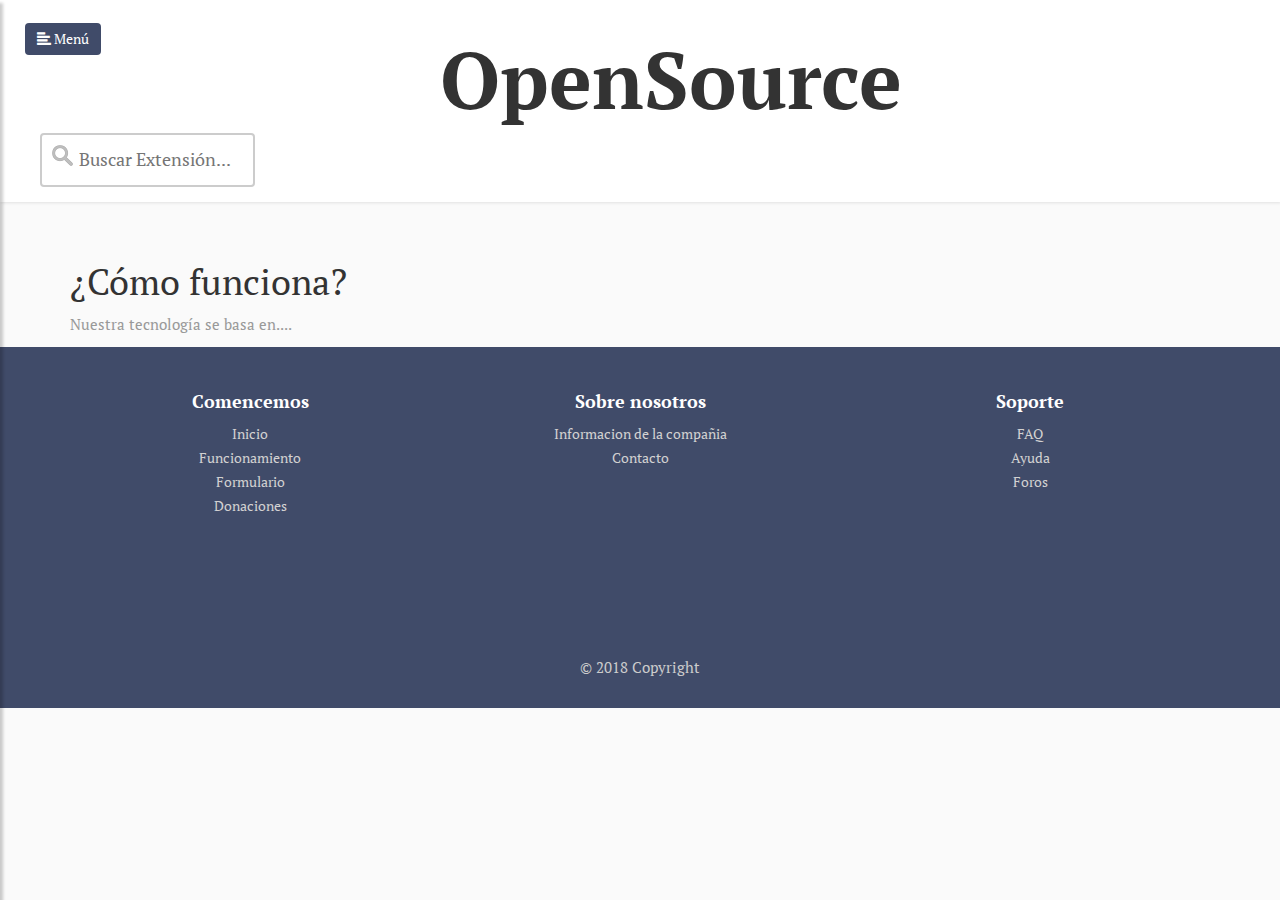
==== como.html @ fa9dd59e "V2.0 Todo en orden" ====
<!DOCTYPE html>
<html>
    <head>
		<!--Todos los links en una ventana nueva
		<base target="_blank">
		-->
        <meta charset="utf-8">
        <meta name="viewport" content="width=device-width, initial-scale=1.0">
        <title>¿Cómo funciona?</title>
        <!--Fuentes de la flecha de subida en pagina-->
        <link rel="stylesheet" href="./ir-arriba/fonts.css">
        <!--Jquery JS-->
        <script src="https://ajax.googleapis.com/ajax/libs/jquery/3.3.1/jquery.min.js"></script>
        <!-- Bootstrap CSS -->
        <link rel="stylesheet" href="https://maxcdn.bootstrapcdn.com/bootstrap/3.3.7/css/bootstrap.min.css">
        <!-- Nuestro CSS -->
        <link rel="stylesheet" href="css/estilo.css">
        <link rel="stylesheet" href="https://use.fontawesome.com/releases/v5.0.13/css/all.css" integrity="sha384-DNOHZ68U8hZfKXOrtjWvjxusGo9WQnrNx2sqG0tfsghAvtVlRW3tvkXWZh58N9jp" crossorigin="anonymous">
    </head>
    <body>
    <span class="ir-arriba icon-arrow-up"></span>
    <div class="oscurecer"></div>
        <div class="menu">
            <!-- Sidebar Holder -->
            <nav id="barra">
                <div id="quitar">
                    <i class="glyphicon glyphicon-arrow-left"></i>
                </div>

                <div class="barra-header">
                    <h3>MENÚ</h3>
                </div>

                <ul id="lista" class="componentes">
                    <!--active de bootstrap-->
					<li>
						<a href="index.html">Inicio</a>
						<a href="quien.html">¿Quiénes somos?</a>
					</li>
                    <li class="active">
                       <a href="como.html">¿Cómo funciona?</a>
                    </li>
                    <li>
                        <a href="donacion.html">Donaciones</a>
                        <a href="contribuir.html">Contribuir con extensión</a>
                    </li>
                    <li><a href="#">Extensiones &raquo</a>
                        <ul id="categorias">
                            <li>Imágenes</li>
                            <li>Audio</li>
                            <li>Video</li>
                            <li>Texto</li>
                            <li>Archivos Comprimidos</li>
                            <li>BBDD</li>
                            <li>Sistema</li>
                            <li>Otros</li>
                            <li>Web</li>
                        </ul>
                    </li>
                </ul>
            </nav>
        </div>
            <!-- Page Content Holder -->
            <div id="content">
                <nav class="navbar navbar-default">
                    <div class="container-fluid">
                        <div class="navbar-header">
                            <button type="button" id="esconder" class="btn btn-info navbar-btn">
                                <i class="glyphicon glyphicon-align-left"></i>
                                <span>Menú</span>
                            </button>
                        </div>
                        <!--class="collapse navbar-collapse" id="bs-example-navbar-collapse-1"-->
						<div class="container-fluid">
                            <h1 id="tituloCentral">OpenSource</h1>
							<form>
							<input type="text" id="busqueda" placeholder="Buscar Extensión..." maxlength="30" onkeyup="buscar(this.value)" autocomplete="off" />
							</form>
							<!--
                            <ul class="nav navbar-nav navbar-right">
                                <li><a href="#">
                                    <div style="float: left;">
                                        <img src="./img/cat.png" alt="Catalan" id="lanCat">
                                    </div>
                                </a></li>
                                <li><a href="#">
                                    <div style="float: left;">
                                        <img src="img/sp.png" alt="Español" id="lanEs">
                                    </div>
                                </a></li>
                                <li><a href="#">
                                    <div style="float: left;">
                                        <img src="img/en.png" alt="English" id="lanEn">
                                    </div>
                                </a></li>
                            </ul>
							-->
                        </div>
                    </div>
                </nav>
                </div>
<div id="contenidoFin" class="container">
        <h1>¿Cómo funciona?</h1>
        <p>Nuestra tecnología se basa en....</p>
    </div>
<footer id="myFooter">
                <div class="container">
                    <div class="row">
                        <div class="col-sm-4 myCols">
                            <h5>Comencemos</h5>
                            <ul>
                                <li><a href="#">Inicio</a></li>
                                <li><a href="#">Funcionamiento</a></li>
                                <li><a href="#">Formulario</a></li>
                                <li><a href="#">Donaciones</a></li>

                            </ul>
                        </div>
                        <div class="col-sm-4 myCols">
                            <h5>Sobre nosotros</h5>
                            <ul>
                                <li><a href="#">Informacion de la compañia</a></li>
                                <li><a href="#">Contacto</a></li>
                            </ul>
                        </div>
                        <div class="col-sm-4 myCols">
                            <h5>Soporte</h5>
                            <ul>
                                <li><a href="#">FAQ</a></li>
                                <li><a href="#">Ayuda</a></li>
                                <li><a href="#">Foros</a></li>
                            </ul>
                        </div>
                    </div>
                </div>
                <div class="social-networks">
                    <a href="#" class="twitter"><i class="fab fa-twitter"></i></a>
                    <a href="#" class="facebook"><i class="fab fa-facebook"></i></a>
                    <a href="#" class="google"><i class="fab fa-google-plus"></i></a>
                </div>
                <div class="footer-copyright">
                    <p>© 2018 Copyright</p>
                </div>
            </footer>

<!-- Bootstrap Js CDN -->
<script src="https://maxcdn.bootstrapcdn.com/bootstrap/3.3.7/js/bootstrap.min.js"></script>
<script type="text/javascript" src="js/script.js"></script>
<script type="text/javascript" src="js/scriptJson.js"></script>
</body>
</html>
---- ir-arriba/fonts.css ----
@font-face {
  font-family: 'icomoon';
  src:  url('fonts/icomoon.eot?7rc0jv');
  src:  url('fonts/icomoon.eot?7rc0jv#iefix') format('embedded-opentype'),
    url('fonts/icomoon.ttf?7rc0jv') format('truetype'),
    url('fonts/icomoon.woff?7rc0jv') format('woff'),
    url('fonts/icomoon.svg?7rc0jv#icomoon') format('svg');
  font-weight: normal;
  font-style: normal;
}

[class^="icon-"], [class*=" icon-"] {
  /* use !important to prevent issues with browser extensions that change fonts */
  font-family: 'icomoon' !important;
  speak: none;
  font-style: normal;
  font-weight: normal;
  font-variant: normal;
  text-transform: none;
  line-height: 1;

  /* Better Font Rendering =========== */
  -webkit-font-smoothing: antialiased;
  -moz-osx-font-smoothing: grayscale;
}

.icon-arrow-up:before {
  content: "\ea32";
}
---- css/estilo.css ----
@import url('https://fonts.googleapis.com/css?family=PT+Serif');


body {
    font-family: 'PT Serif', serif;
    background: #fafafa;
	min-width: 500px;
}

p {
    font-family: 'PT Serif', serif;
    font-size: 1.1em;
    font-weight: 300;
    line-height: 1.7em;
    color: #999;
}

a, a:hover, a:focus {
    color: inherit;
    text-decoration: none;
    transition: all 0.3s;
}

.navbar {
    padding: 15px 10px;
    background: #fff;
    border: none;
    border-radius: 0;
    margin-bottom: 40px;
    box-shadow: 1px 1px 3px rgba(0, 0, 0, 0.1);
}

.navbar-btn {
    box-shadow: none;
    outline: none !important;
    border: none;
}

.line {
    width: 100%;
    height: 1px;
    border-bottom: 1px dashed #ddd;
    margin: 40px 0;
}

/* ---------------------------------------------------
    ESTILO BARRA
----------------------------------------------------- */
#barra {
    width: 250px;
    position: fixed;
    top: 0;
    left: -250px;
    height: 100vh;
    z-index: 999;
    background: #404B69;
    color: #fff;
    transition: all 0.3s;
    overflow-y: scroll;
    box-shadow: 3px 3px 3px rgba(0, 0, 0, 0.2);
}


#barra.active {
    left: 0;
}

/* Despliegue lista extensiones */
ul#lista li:hover > ul
{
    /*Los siguientes 2 estilos son los mas importantes para el efecto*/
    visibility:visible;
    opacity:1;
}

ul#lista ul, ul#lista ul li ul {
    margin: 0;
    padding: 0;
    /*mantienen escondido el menu*/
    visibility:hidden;
    opacity:0;
    position: absolute;
    z-index: 99999;
    width:180px;
    box-shadow:1px 1px 3px #ccc;
    /* Efectos con css3 de apertura*/
    -webkit-transition:opacity 0.2s linear, visibility 0.2s linear;
    -moz-transition:opacity 0.2s linear, visibility 0.2s linear;
    -o-transition:opacity 0.2s linear, visibility 0.2s linear;
    transition:opacity 0.2s linear, visibility 0.2s linear;
}

#esconder{
    background-color: #404B69 ;
}

#quitar {
    width: 35px;
    height: 35px;
    line-height: 35px;
    text-align: center;
    background: #283149;
    position: absolute;
    top: 10px;
    right: 10px;
    cursor: pointer;
    -webkit-transition: all 0.3s;
    -o-transition: all 0.3s;
    transition: all 0.3s;
}
#quitar:hover {
    background: #fff;
    color: #283149;
}

.oscurecer {
    position: fixed;
    width: 100vw;
    height: 100vh;
    background: rgba(0, 0, 0, 0.7);
    z-index: 998;
    display: none;
}

#barra .barra-header {
    padding: 20px;
    background: #404B69;
}

#barra ul.components {
    padding: 20px 0;
    border-bottom: 1px solid #47748b;
}

#barra ul p {
    color: #fff;
    padding: 10px;
}

#barra ul li a {
    padding: 10px;
    font-size: 1.1em;
    display: block;
}
#barra ul li a:hover {
    color: #404B69;
    background: #fff;
}

#barra ul li.active > a, a[aria-expanded="true"] {
    color: #fff;
    background: #283149;
}

#barra p{
    color: red;
}

#barra ul{
    list-style-type: none;
}

#barra ul ul {
    list-style-type: none;
}

a[data-toggle="collapse"] {
    position: relative;
}

ul ul a {
    font-size: 0.9em !important;
    padding-left: 30px !important;
}

ul.CTAs {
    padding: 20px;
}

ul.CTAs a {
    text-align: center;
    font-size: 0.9em !important;
    display: block;
    border-radius: 5px;
    margin-bottom: 5px;
}

a.article, a.article:hover {
    background: #6d7fcc !important;
    color: #fff !important;
}

#tituloCentral{
    text-align: center;
    font-size: 80px;
    font-weight: bold;
}
article{
  background-color: #94C9A9;
  color: #41455C;

}
header{
  background-color: #2E1F27;
  color: #94C9A9;
}


/* ---------------------------------------------------
   Estilo del contenido
----------------------------------------------------- */
#contenido {
    width: 100%;
    padding: 20px;
    min-height: 100vh;
    transition: all 0.3s;
    position: absolute;
    top: 0;
    right: 0;
}

.extension h2{
    font-size: 50px;
}

.extension img{
    float: right;
    height: 60px;
    width: 60px;
}

textarea{
    width: 350px;
    height: 200px;
}

/* Set black background color, white text and some padding */
footer {
    background-color: #2E1F27;
    color: #DC4D53;
    padding: 15px;
}

.blanco{
	color: white;
	text-align: left;
	font-weight: bold;
	font-size: 16px;
}

/*Footer css  */

#myFooter {
    background-color: #404B69 ;
    color:white;
}

#myFooter .footer-copyright{
    background-color: #404B69;
    padding-top:3px;
    padding-bottom:3px;
    text-align: center;
}

#myFooter .footer-copyright p{
    margin:10px;
    color: #ccc;
}

#myFooter ul{
    list-style-type: none;
    padding-left: 0;
    line-height: 1.7;

}

#myFooter h5{
    font-size: 18px;
    color: white;
    font-weight: bold;
    margin-top: 30px;
}

#myFooter a{
    color:#d2d1d1;
    text-decoration: none;
}

#myFooter a:hover, #myFooter a:focus{
    text-decoration: none;
    color:white;
}

#myFooter .myCols{
    text-align: center;
}

#myFooter .social-networks{
    text-align: center;
    padding-top: 30px;
    padding-bottom: 38px;
}

#myFooter .social-networks a{
    font-size: 32px;
    margin-right: 5px;
    margin-left: 5px;
    color: #f9f9f9;
    padding: 10px;
    transition: 0.2s;
}

#myFooter .social-networks a:hover{
    text-decoration: none;

}

#myFooter .facebook:hover{
    color:#3b5998;
}

#myFooter .google:hover{
    color:#ef1a1a;
}

#myFooter .twitter:hover{
    color: #00aced;
}

/*Boton subida al inicio*/
.ir-arriba{
    display: none;
    padding: 20px;
    background: #283149;
    font-size:20px ;
    color: white;
    cursor: pointer;
    position: fixed;
    bottom: 20px;
    right: 20px;
}

.extensionBien{
    background-color: aquamarine;
    color: black;
    border-style: solid;
}

#categorias li{
    font-size: 18px;
    padding-bottom: 20px;
}

#categorias li:hover{
    color: #404B69;
    background: #fff;
}

input[type=text] {
    width: 215px;
    box-sizing: border-box;
    border: 2px solid #ccc;
    border-radius: 4px;
    font-size: 18px;
    background-color: white;
    background-image: url('../img/searchicon.png');
    background-position: 10px 10px; 
    background-repeat: no-repeat;
    padding: 12px 20px 12px 37px;
    -webkit-transition: width 0.4s ease-in-out;
    transition: width 0.4s ease-in-out;
}

input[type=text]:focus {
    width: 100%;
}


/* On small screens, set height to 'auto' for sidenav and grid */
@media screen and (max-width: 767px) {
	#myFooter {
        text-align: center;
    }
    .sidenav {
        height: auto;
        padding: 15px;
    }
    .row.content {
      height:auto;
    }
    #donar{
        height: 90px;
        width: 300px;
    }
	#ocultar{
		color:black;
	}
	#tituloCentral{
    font-size: 60px;
	}
	input[type=text]:focus {
    width: 70%;
}
}
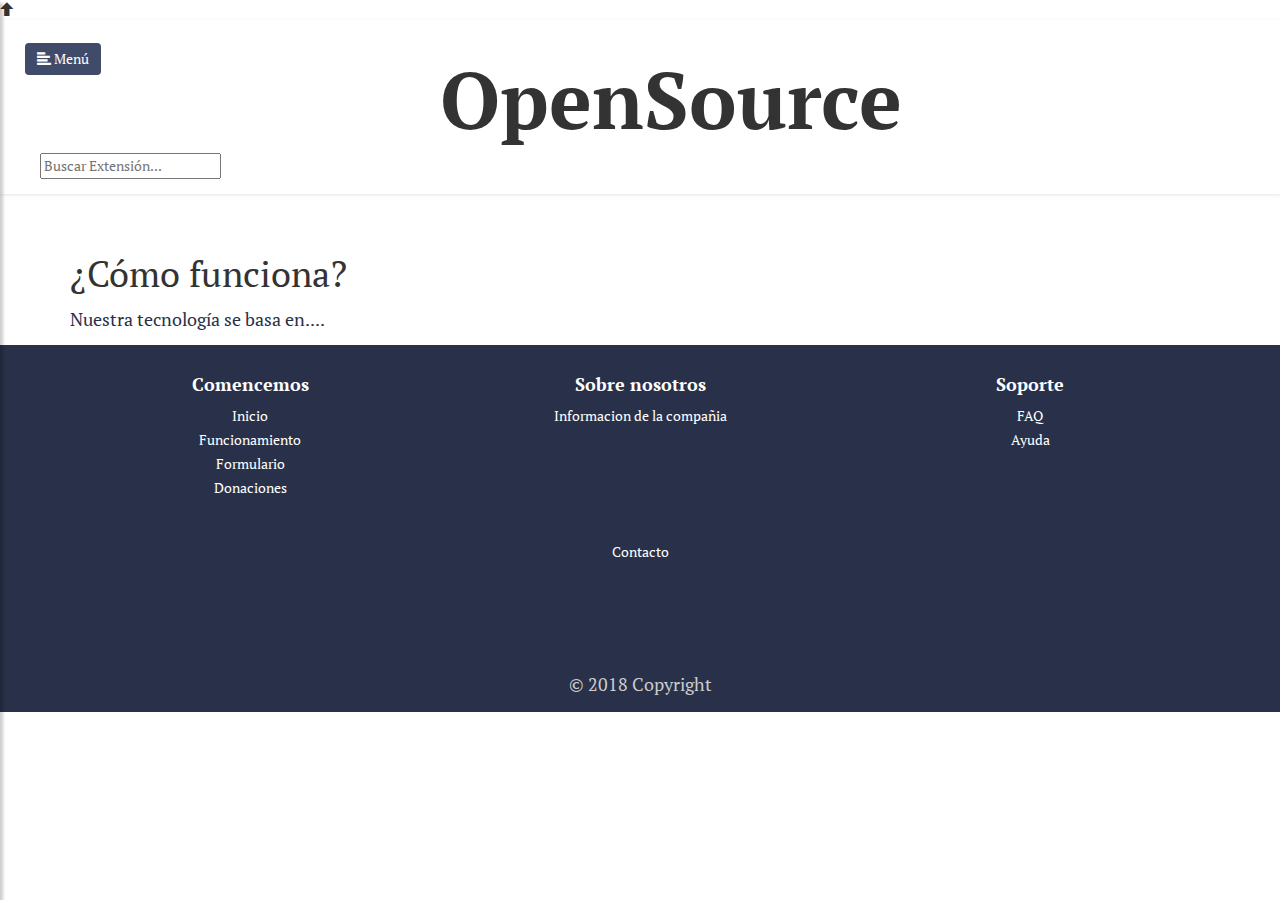
==== commit 18aade65: "footer bien puesto en todos los html" ====
--- a/como.html
+++ b/como.html
@@ -76,25 +76,6 @@
 							<form>
 							<input type="text" id="busqueda" placeholder="Buscar Extensión..." maxlength="30" onkeyup="buscar(this.value)" autocomplete="off" />
 							</form>
-							<!--
-                            <ul class="nav navbar-nav navbar-right">
-                                <li><a href="#">
-                                    <div style="float: left;">
-                                        <img src="./img/cat.png" alt="Catalan" id="lanCat">
-                                    </div>
-                                </a></li>
-                                <li><a href="#">
-                                    <div style="float: left;">
-                                        <img src="img/sp.png" alt="Español" id="lanEs">
-                                    </div>
-                                </a></li>
-                                <li><a href="#">
-                                    <div style="float: left;">
-                                        <img src="img/en.png" alt="English" id="lanEn">
-                                    </div>
-                                </a></li>
-                            </ul>
-							-->
                         </div>
                     </div>
                 </nav>
@@ -103,45 +84,47 @@
         <h1>¿Cómo funciona?</h1>
         <p>Nuestra tecnología se basa en....</p>
     </div>
-<footer id="myFooter">
-                <div class="container">
-                    <div class="row">
-                        <div class="col-sm-4 myCols">
-                            <h5>Comencemos</h5>
-                            <ul>
-                                <li><a href="#">Inicio</a></li>
-                                <li><a href="#">Funcionamiento</a></li>
-                                <li><a href="#">Formulario</a></li>
-                                <li><a href="#">Donaciones</a></li>
+    <footer id="myFooter">
+          <div class="container">
+              <div class="row">
+                  <div class="col-sm-4 myCols">
+                      <h5>Comencemos</h5>
+                      <ul>
+                          <li><a href="index.html">Inicio</a></li>
+                          <li><a href="como.html">Funcionamiento</a></li>
+                          <li><a href="contribuir.html">Formulario</a></li>
+                          <li><a href="donacion.html">Donaciones</a></li>
 
-                            </ul>
-                        </div>
-                        <div class="col-sm-4 myCols">
-                            <h5>Sobre nosotros</h5>
-                            <ul>
-                                <li><a href="#">Informacion de la compañia</a></li>
-                                <li><a href="#">Contacto</a></li>
-                            </ul>
-                        </div>
-                        <div class="col-sm-4 myCols">
-                            <h5>Soporte</h5>
-                            <ul>
-                                <li><a href="#">FAQ</a></li>
-                                <li><a href="#">Ayuda</a></li>
-                                <li><a href="#">Foros</a></li>
-                            </ul>
-                        </div>
-                    </div>
-                </div>
-                <div class="social-networks">
-                    <a href="#" class="twitter"><i class="fab fa-twitter"></i></a>
-                    <a href="#" class="facebook"><i class="fab fa-facebook"></i></a>
-                    <a href="#" class="google"><i class="fab fa-google-plus"></i></a>
-                </div>
-                <div class="footer-copyright">
-                    <p>© 2018 Copyright</p>
-                </div>
-            </footer>
+                      </ul>
+                  </div>
+                  <div class="col-sm-4 myCols">
+                      <h5>Sobre nosotros</h5>
+                      <ul>
+                          <li><a href="quien.html">Informacion de la compañia</a></li>
+
+                      </ul>
+                  </div>
+                  <div class="col-sm-4 myCols">
+                      <h5>Soporte</h5>
+                      <ul>
+                          <li><a href="#">FAQ</a></li>
+                          <li><a href="como.html">Ayuda</a></li>
+                      </ul>
+                  </div>
+              </div>
+          </div>
+          <div class="social-networks">
+            <ul>
+              <li>Contacto</li>
+            </ul>
+              <a href="#" class="twitter"><i class="fab fa-twitter"></i></a>
+              <a href="#" class="facebook"><i class="fab fa-facebook"></i></a>
+              <a href="#" class="google"><i class="fab fa-google-plus"></i></a>
+          </div>
+          <div class="footer-copyright">
+              <p>© 2018 Copyright</p>
+          </div>
+      </footer>
 
 <!-- Bootstrap Js CDN -->
 <script src="https://maxcdn.bootstrapcdn.com/bootstrap/3.3.7/js/bootstrap.min.js"></script>
--- a/css/estilo.css
+++ b/css/estilo.css
@@ -1,19 +1,34 @@
 
 @import url('https://fonts.googleapis.com/css?family=PT+Serif');
-
 
 body {
     font-family: 'PT Serif', serif;
-    background: #fafafa;
-	min-width: 500px;
+}
+/* ---------------------------------------------------
+   Estilo del article
+----------------------------------------------------- */
+article{
+  background-color: #D1B0A0;
+  color: #283149;
+
+}
+a.article, a.article:hover {
+    background: #6d7fcc !important;
+    color: #fff !important;
+}
+/* ---------------------------------------------------
+   Estilo del header
+----------------------------------------------------- */
+header{
+  color: #283149;
 }
 
 p {
     font-family: 'PT Serif', serif;
-    font-size: 1.1em;
+    font-size: 1.3em;
     font-weight: 300;
     line-height: 1.7em;
-    color: #999;
+    color: #283149;
 }
 
 a, a:hover, a:focus {
@@ -54,7 +69,7 @@
     left: -250px;
     height: 100vh;
     z-index: 999;
-    background: #404B69;
+    background-color: #404B69;
     color: #fff;
     transition: all 0.3s;
     overflow-y: scroll;
@@ -172,6 +187,7 @@
 ul ul a {
     font-size: 0.9em !important;
     padding-left: 30px !important;
+    background: #404B69;
 }
 
 ul.CTAs {
@@ -186,24 +202,11 @@
     margin-bottom: 5px;
 }
 
-a.article, a.article:hover {
-    background: #6d7fcc !important;
-    color: #fff !important;
-}
 
 #tituloCentral{
     text-align: center;
     font-size: 80px;
     font-weight: bold;
-}
-article{
-  background-color: #94C9A9;
-  color: #41455C;
-
-}
-header{
-  background-color: #2E1F27;
-  color: #94C9A9;
 }
 
 
@@ -236,12 +239,6 @@
 }
 
 /* Set black background color, white text and some padding */
-footer {
-    background-color: #2E1F27;
-    color: #DC4D53;
-    padding: 15px;
-}
-
 .blanco{
 	color: white;
 	text-align: left;
@@ -249,17 +246,21 @@
 	font-size: 16px;
 }
 
-/*Footer css  */
+
+/* ---------------------------------------------------
+   Estilo del footer
+----------------------------------------------------- */
 
 #myFooter {
-    background-color: #404B69 ;
-    color:white;
+  background-color: #283149;
+  color: white;
 }
 
 #myFooter .footer-copyright{
-    background-color: #404B69;
-    padding-top:3px;
-    padding-bottom:3px;
+  background-color: #283149 ;
+  color: #white;
+    padding-top:2px;
+    padding-bottom:2px;
     text-align: center;
 }
 
@@ -283,7 +284,7 @@
 }
 
 #myFooter a{
-    color:#d2d1d1;
+    color:white;
     text-decoration: none;
 }
 
@@ -328,60 +329,15 @@
     color: #00aced;
 }
 
-/*Boton subida al inicio*/
-.ir-arriba{
-    display: none;
-    padding: 20px;
-    background: #283149;
-    font-size:20px ;
-    color: white;
-    cursor: pointer;
-    position: fixed;
-    bottom: 20px;
-    right: 20px;
-}
-
-.extensionBien{
-    background-color: aquamarine;
-    color: black;
-    border-style: solid;
-}
-
-#categorias li{
-    font-size: 18px;
-    padding-bottom: 20px;
-}
-
-#categorias li:hover{
-    color: #404B69;
-    background: #fff;
-}
-
-input[type=text] {
-    width: 215px;
-    box-sizing: border-box;
-    border: 2px solid #ccc;
-    border-radius: 4px;
-    font-size: 18px;
-    background-color: white;
-    background-image: url('../img/searchicon.png');
-    background-position: 10px 10px; 
-    background-repeat: no-repeat;
-    padding: 12px 20px 12px 37px;
-    -webkit-transition: width 0.4s ease-in-out;
-    transition: width 0.4s ease-in-out;
-}
-
-input[type=text]:focus {
-    width: 100%;
-}
-
+
+@media screen and (max-width: 767px){
+    #myFooter {
+        text-align: center;
+    }
+}
 
 /* On small screens, set height to 'auto' for sidenav and grid */
 @media screen and (max-width: 767px) {
-	#myFooter {
-        text-align: center;
-    }
     .sidenav {
         height: auto;
         padding: 15px;
@@ -396,10 +352,4 @@
 	#ocultar{
 		color:black;
 	}
-	#tituloCentral{
-    font-size: 60px;
-	}
-	input[type=text]:focus {
-    width: 70%;
-}
-}
+}
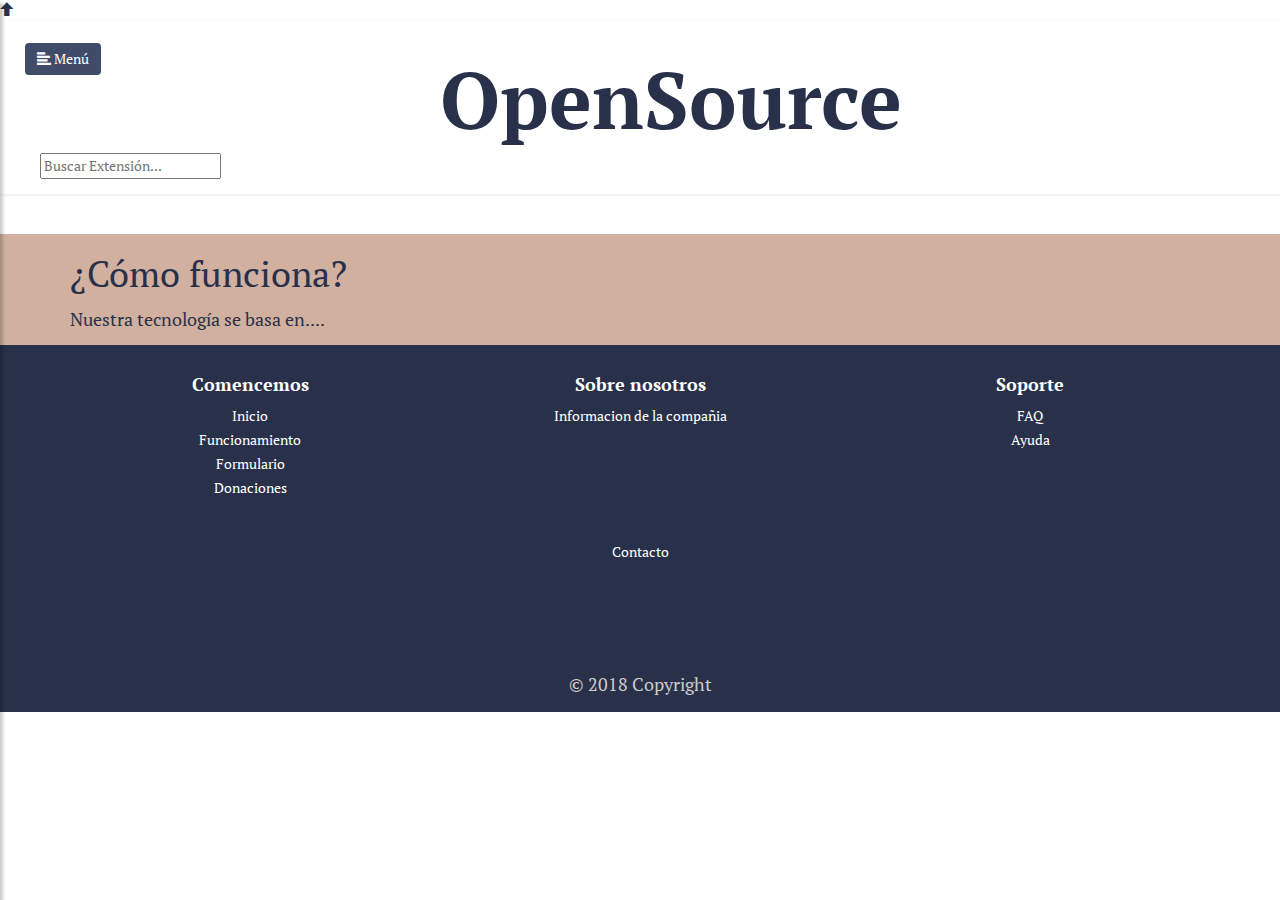
==== commit e047ede6: "header y articles" ====
--- a/como.html
+++ b/como.html
@@ -18,6 +18,8 @@
         <link rel="stylesheet" href="https://use.fontawesome.com/releases/v5.0.13/css/all.css" integrity="sha384-DNOHZ68U8hZfKXOrtjWvjxusGo9WQnrNx2sqG0tfsghAvtVlRW3tvkXWZh58N9jp" crossorigin="anonymous">
     </head>
     <body>
+      <header>
+
     <span class="ir-arriba icon-arrow-up"></span>
     <div class="oscurecer"></div>
         <div class="menu">
@@ -80,10 +82,13 @@
                     </div>
                 </nav>
                 </div>
+              </header>
+              <article>
 <div id="contenidoFin" class="container">
         <h1>¿Cómo funciona?</h1>
         <p>Nuestra tecnología se basa en....</p>
     </div>
+  </article>
     <footer id="myFooter">
           <div class="container">
               <div class="row">
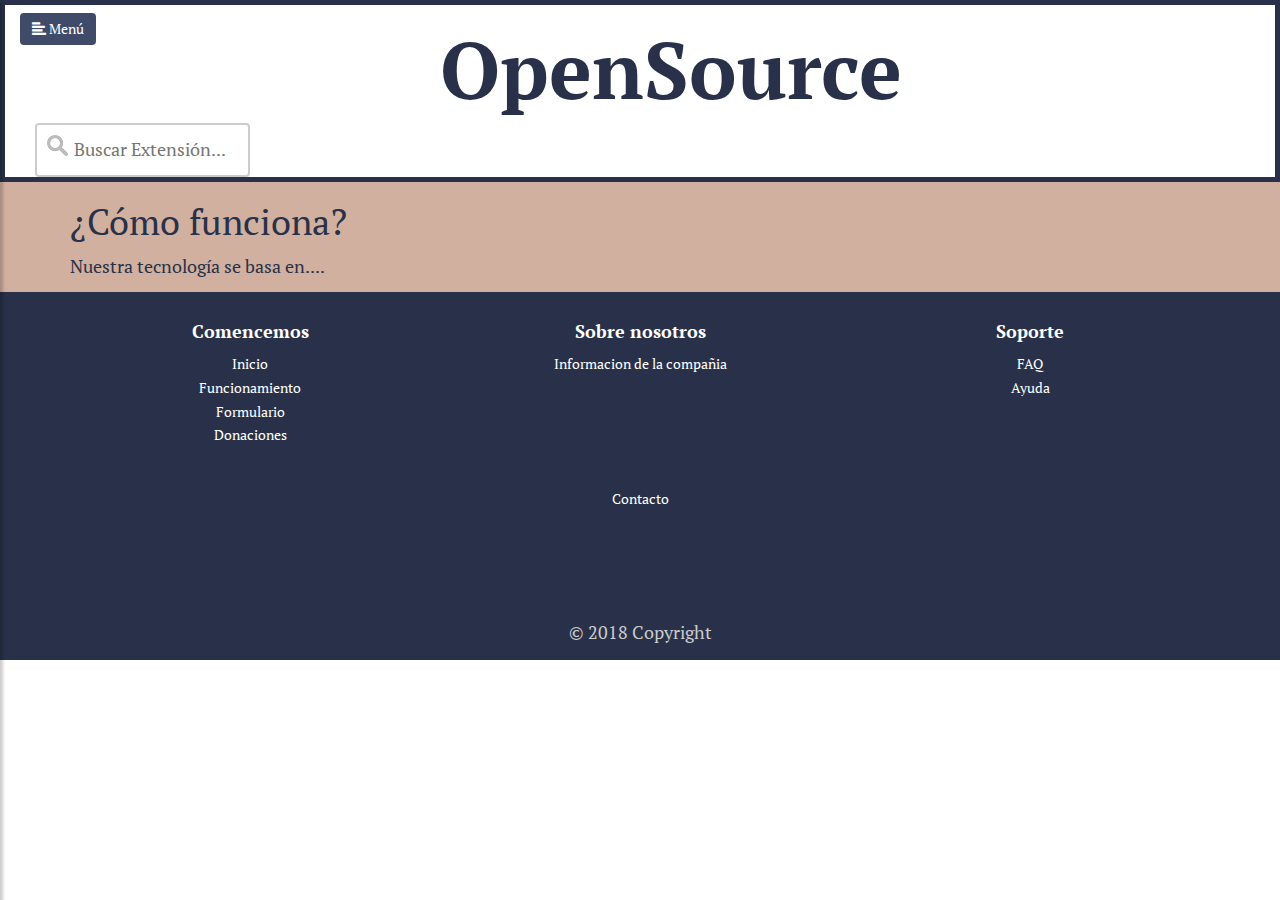
==== commit e266bb92: "quitado nombre y puesto el border" ====
--- a/como.html
+++ b/como.html
@@ -64,7 +64,7 @@
         </div>
             <!-- Page Content Holder -->
             <div id="content">
-                <nav class="navbar navbar-default">
+                
                     <div class="container-fluid">
                         <div class="navbar-header">
                             <button type="button" id="esconder" class="btn btn-info navbar-btn">
@@ -80,7 +80,7 @@
 							</form>
                         </div>
                     </div>
-                </nav>
+
                 </div>
               </header>
               <article>
--- a/css/estilo.css
+++ b/css/estilo.css
@@ -55,8 +55,14 @@
 .line {
     width: 100%;
     height: 1px;
-    border-bottom: 1px dashed #ddd;
+    border-bottom: 1px dashed #283149;
     margin: 40px 0;
+
+}
+#content {
+  border-style: solid;
+  border-width: 5px;
+  border-color: #283149;
 }
 
 /* ---------------------------------------------------
@@ -329,12 +335,54 @@
     color: #00aced;
 }
 
-
-@media screen and (max-width: 767px){
-    #myFooter {
-        text-align: center;
-    }
-}
+/*Boton subida al inicio*/
+.ir-arriba{
+    display: none;
+    padding: 20px;
+    background: #283149;
+    font-size:20px ;
+    color: white;
+    cursor: pointer;
+    position: fixed;
+    bottom: 20px;
+    right: 20px;
+}
+
+.extensionBien{
+    background-color: aquamarine;
+    color: black;
+    border-style: solid;
+}
+
+#categorias li{
+    font-size: 18px;
+    padding-bottom: 20px;
+}
+
+#categorias li:hover{
+    color: #404B69;
+    background: #fff;
+}
+
+input[type=text] {
+    width: 215px;
+    box-sizing: border-box;
+    border: 2px solid #ccc;
+    border-radius: 4px;
+    font-size: 18px;
+    background-color: white;
+    background-image: url('../img/searchicon.png');
+    background-position: 10px 10px;
+    background-repeat: no-repeat;
+    padding: 12px 20px 12px 37px;
+    -webkit-transition: width 0.4s ease-in-out;
+    transition: width 0.4s ease-in-out;
+}
+
+input[type=text]:focus {
+    width: 100%;
+}
+
 
 /* On small screens, set height to 'auto' for sidenav and grid */
 @media screen and (max-width: 767px) {
@@ -352,4 +400,10 @@
 	#ocultar{
 		color:black;
 	}
-}
+	input[type=text]:focus {
+		width: 70%;
+	}
+	#myFooter {
+        text-align: center;
+    }
+}
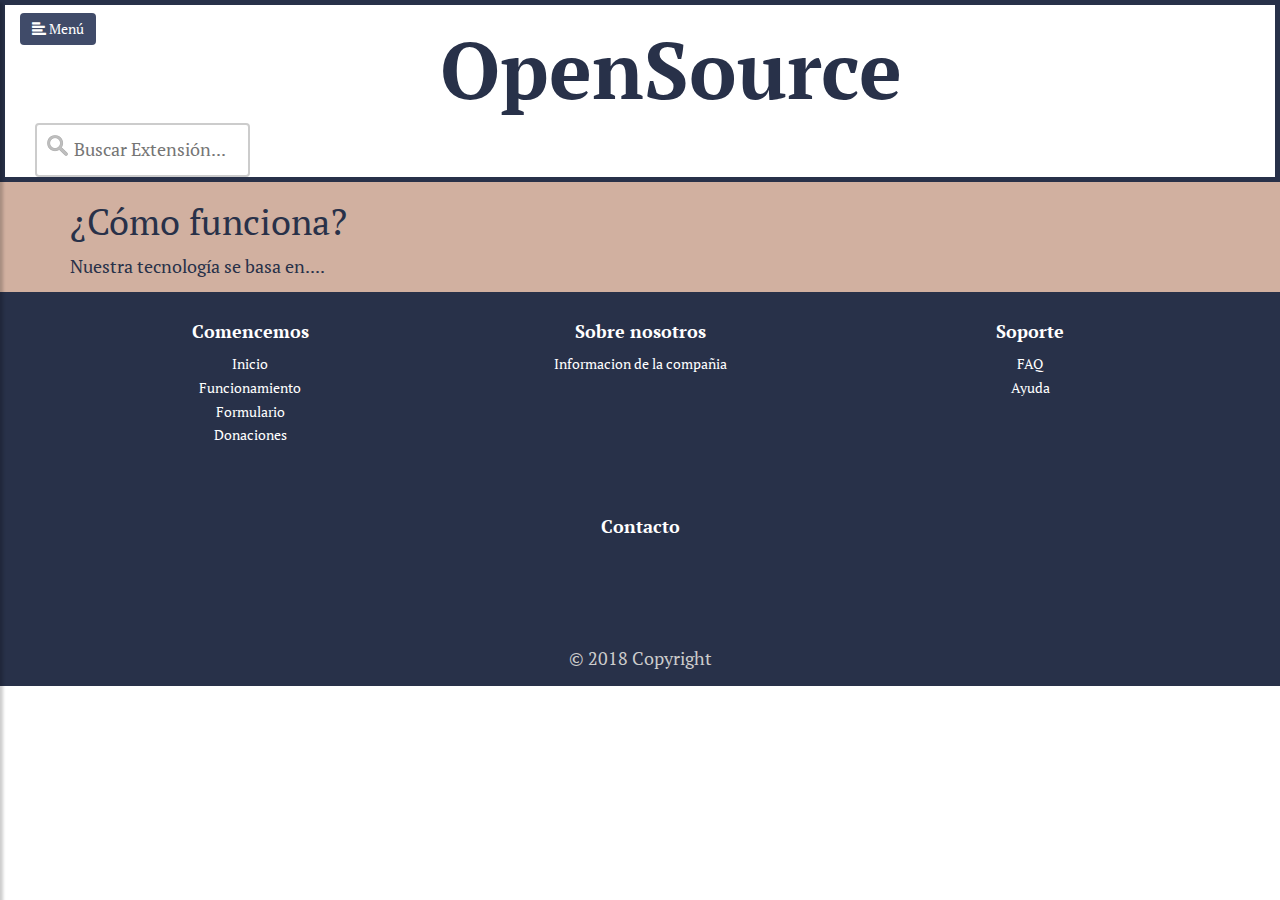
==== commit 820b27ab: "v2.4 cambio del footer" ====
--- a/como.html
+++ b/como.html
@@ -64,7 +64,7 @@
         </div>
             <!-- Page Content Holder -->
             <div id="content">
-                
+
                     <div class="container-fluid">
                         <div class="navbar-header">
                             <button type="button" id="esconder" class="btn btn-info navbar-btn">
@@ -119,9 +119,7 @@
               </div>
           </div>
           <div class="social-networks">
-            <ul>
-              <li>Contacto</li>
-            </ul>
+              <h5>Contacto</h5>
               <a href="#" class="twitter"><i class="fab fa-twitter"></i></a>
               <a href="#" class="facebook"><i class="fab fa-facebook"></i></a>
               <a href="#" class="google"><i class="fab fa-google-plus"></i></a>
--- a/css/estilo.css
+++ b/css/estilo.css
@@ -1,6 +1,157 @@
 
 @import url('https://fonts.googleapis.com/css?family=PT+Serif');
 
+/* ---------------------------------------------------
+   Estilo del login
+----------------------------------------------------- */
+/* Full-width input fields */
+.password {
+    width: 100%;
+    padding: 12px 20px;
+    margin: 8px 0;
+    display: inline-block;
+    border: 1px solid #ccc;
+    box-sizing: border-box;
+}
+.usuario {
+    width: 100%;
+    padding: 12px 20px;
+    margin: 8px 0;
+    display: inline-block;
+    border: 1px solid #ccc;
+    box-sizing: border-box;
+}
+.email {
+    width: 100%;
+    padding: 12px 20px;
+    margin: 8px 0;
+    display: inline-block;
+    border: 1px solid #ccc;
+    box-sizing: border-box;
+}
+
+/* Set a style for all buttons */
+button {
+    background-color: #4CAF50;
+    color: white;
+    padding: 14px 20px;
+    margin: 8px 0;
+    border: none;
+    cursor: pointer;
+    width: 100%;
+    margin-right: 0;
+}
+#login{
+  background-color: #283149;
+  color: white;
+  padding: 14px 20px;
+  margin: 10px 0;
+  border: none;
+  cursor: pointer;
+  width: 100%;
+  margin-right: 0;
+}
+#registrarse{
+  background-color: #283149;
+  color: white;
+  padding: 14px 20px;
+  margin: 8px 0;
+  border: none;
+  cursor: pointer;
+  width: 100%;
+  margin-right: 0;
+}
+
+button:hover, #login:hover {
+    opacity: 0.8;
+}
+
+/* Extra styles for the cancel button */
+.cancelbtn {
+    width: auto;
+    padding: 10px 18px;
+    background-color: #f44336;
+}
+
+/* Center the image and position the close button */
+.imgcontainer {
+    text-align: center;
+    margin: 24px 0 12px 0;
+    position: relative;
+}
+
+img.avatar {
+    width: 40%;
+    border-radius: 50%;
+}
+
+.containerl {
+    padding: 16px;
+}
+
+span.psw {
+    float: right;
+    padding-top: 16px;
+}
+
+/* The Modal (background) */
+.modal {
+    display: none; /* Hidden by default */
+    position: fixed; /* Stay in place */
+    z-index: 1; /* Sit on top */
+    left: 0;
+    top: 0;
+    width: 100%; /* Full width */
+    height: 100%; /* Full height */
+    overflow: auto; /* Enable scroll if needed */
+    background-color: rgb(0,0,0); /* Fallback color */
+    background-color: rgba(0,0,0,0.4); /* Black w/ opacity */
+    padding-top: 40px;
+}
+
+/* Modal Content/Box */
+.modal-content {
+    background-color: #fefefe;
+    margin: 15% auto 20% auto; /* 5% from the top, 15% from the bottom and centered */
+    border: 1px solid #888;
+    width: 50%; /* Could be more or less, depending on screen size */
+}
+
+/* The Close Button (x) */
+.close {
+    position: absolute;
+    right: 25px;
+    top: 0;
+    color: #000;
+    font-size: 35px;
+    font-weight: bold;
+}
+
+.close:hover,
+.close:focus {
+    color: red;
+    cursor: pointer;
+}
+
+/* Add Zoom Animation */
+.animate {
+    -webkit-animation: animatezoom 0.6s;
+    animation: animatezoom 0.6s
+}
+
+@-webkit-keyframes animatezoom {
+    from {-webkit-transform: scale(0)}
+    to {-webkit-transform: scale(1)}
+}
+
+@keyframes animatezoom {
+    from {transform: scale(0)}
+    to {transform: scale(1)}
+}
+
+/* ---------------------------------------------------
+   Estilo del body
+----------------------------------------------------- */
 body {
     font-family: 'PT Serif', serif;
 }
@@ -30,7 +181,14 @@
     line-height: 1.7em;
     color: #283149;
 }
-
+#terminos {
+    font-family: 'PT Serif', serif;
+    font-size: 1.3em;
+    font-weight: 300;
+    line-height: 1.7em;
+    color: #283149;
+    text-align: justify;
+}
 a, a:hover, a:focus {
     color: inherit;
     text-decoration: none;
@@ -339,7 +497,7 @@
 .ir-arriba{
     display: none;
     padding: 20px;
-    background: #283149;
+    background: #232B40;
     font-size:20px ;
     color: white;
     cursor: pointer;
@@ -406,4 +564,16 @@
 	#myFooter {
         text-align: center;
     }
-}
+  #tituloCentral{
+        text-align: center;
+        font-size: 50px;
+        font-weight: bold;
+    }
+    span.psw {
+       display: block;
+       float: none;
+    }
+    .cancelbtn {
+       width: 100%;
+    }
+}
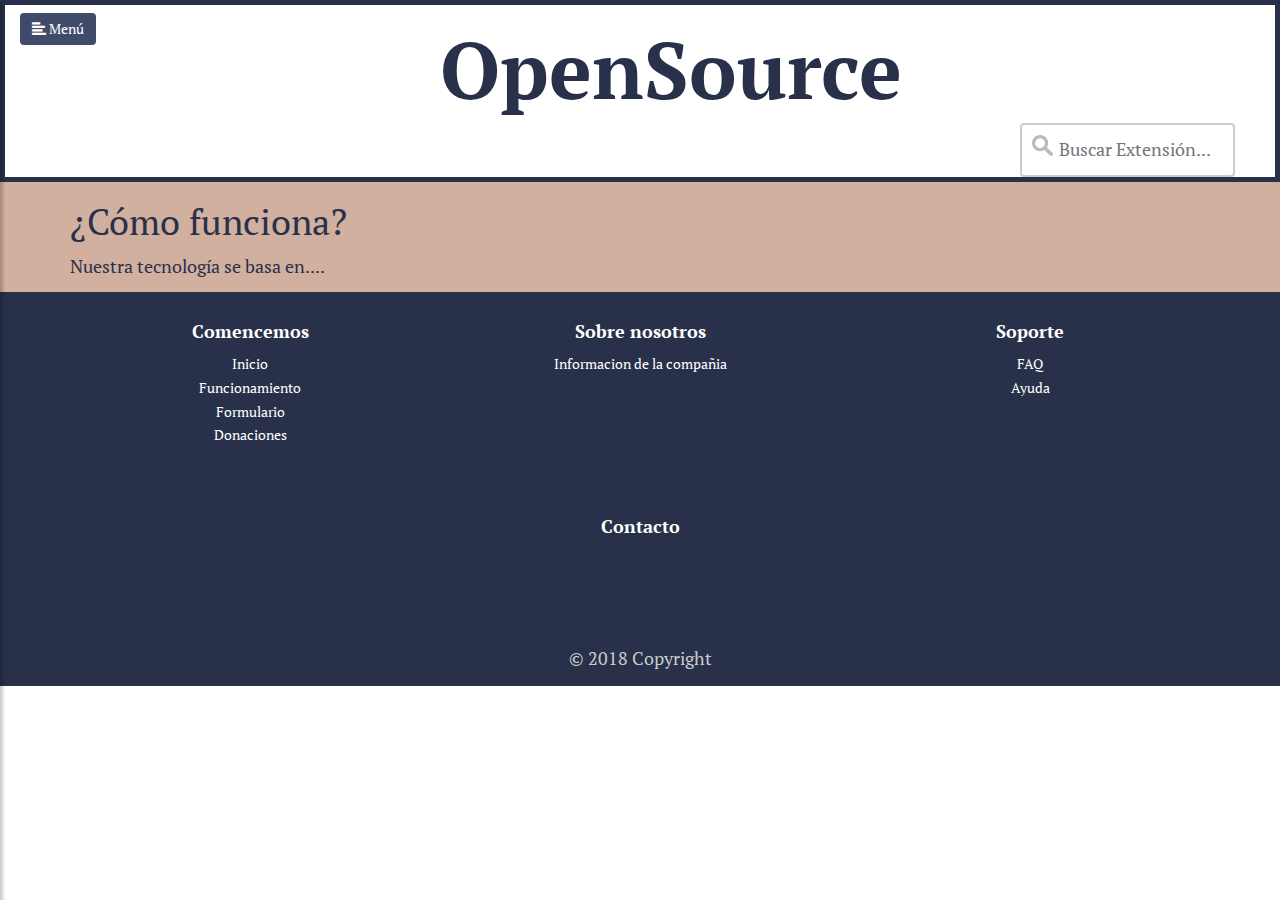
==== commit caedc8a3: "puesto bien el buscador" ====
--- a/como.html
+++ b/como.html
@@ -76,7 +76,7 @@
 						<div class="container-fluid">
                             <h1 id="tituloCentral">OpenSource</h1>
 							<form>
-							<input type="text" id="busqueda" placeholder="Buscar Extensión..." maxlength="30" onkeyup="buscar(this.value)" autocomplete="off" />
+							<input class="derecha" type="text" id="busqueda" placeholder="Buscar Extensión..." maxlength="30" onkeyup="buscar(this.value)" autocomplete="off" />
 							</form>
                         </div>
                     </div>
--- a/css/estilo.css
+++ b/css/estilo.css
@@ -4,6 +4,7 @@
 /* ---------------------------------------------------
    Estilo del login
 ----------------------------------------------------- */
+
 /* Full-width input fields */
 .password {
     width: 100%;
@@ -45,7 +46,7 @@
   background-color: #283149;
   color: white;
   padding: 14px 20px;
-  margin: 10px 0;
+  margin: 8px 0;
   border: none;
   cursor: pointer;
   width: 100%;
@@ -68,11 +69,23 @@
 
 /* Extra styles for the cancel button */
 .cancelbtn {
-    width: auto;
+    width: 100%;
     padding: 10px 18px;
-    background-color: #f44336;
-}
-
+    background-color: #283149;
+    color: white;
+	height: 50px;
+}
+.entrar{
+  background-color: #283149!important;
+  color: white !important;
+  height: 48px;
+
+}
+.derecha{
+  padding: 0 auto !important;
+  margin-right: 10px !important;
+  float: right;
+}
 /* Center the image and position the close button */
 .imgcontainer {
     text-align: center;
@@ -86,7 +99,12 @@
 }
 
 .containerl {
-    padding: 16px;
+  background-color:#f1f1f1
+  padding: 16px;
+  width: 80%;
+  justify-content:center;
+  margin: 0 auto;
+
 }
 
 span.psw {
@@ -514,7 +532,7 @@
 
 #categorias li{
     font-size: 18px;
-    padding-bottom: 20px;
+    padding-bottom: 10px;
 }
 
 #categorias li:hover{
@@ -539,6 +557,14 @@
 
 input[type=text]:focus {
     width: 100%;
+}
+
+.zoom {
+    transition: transform .2s; /* Animation */
+}
+
+.zoom:hover {
+    transform: scale(1.5); /* (150% zoom - Note: if the zoom is too large, it will go outside of the viewport) */
 }
 
 
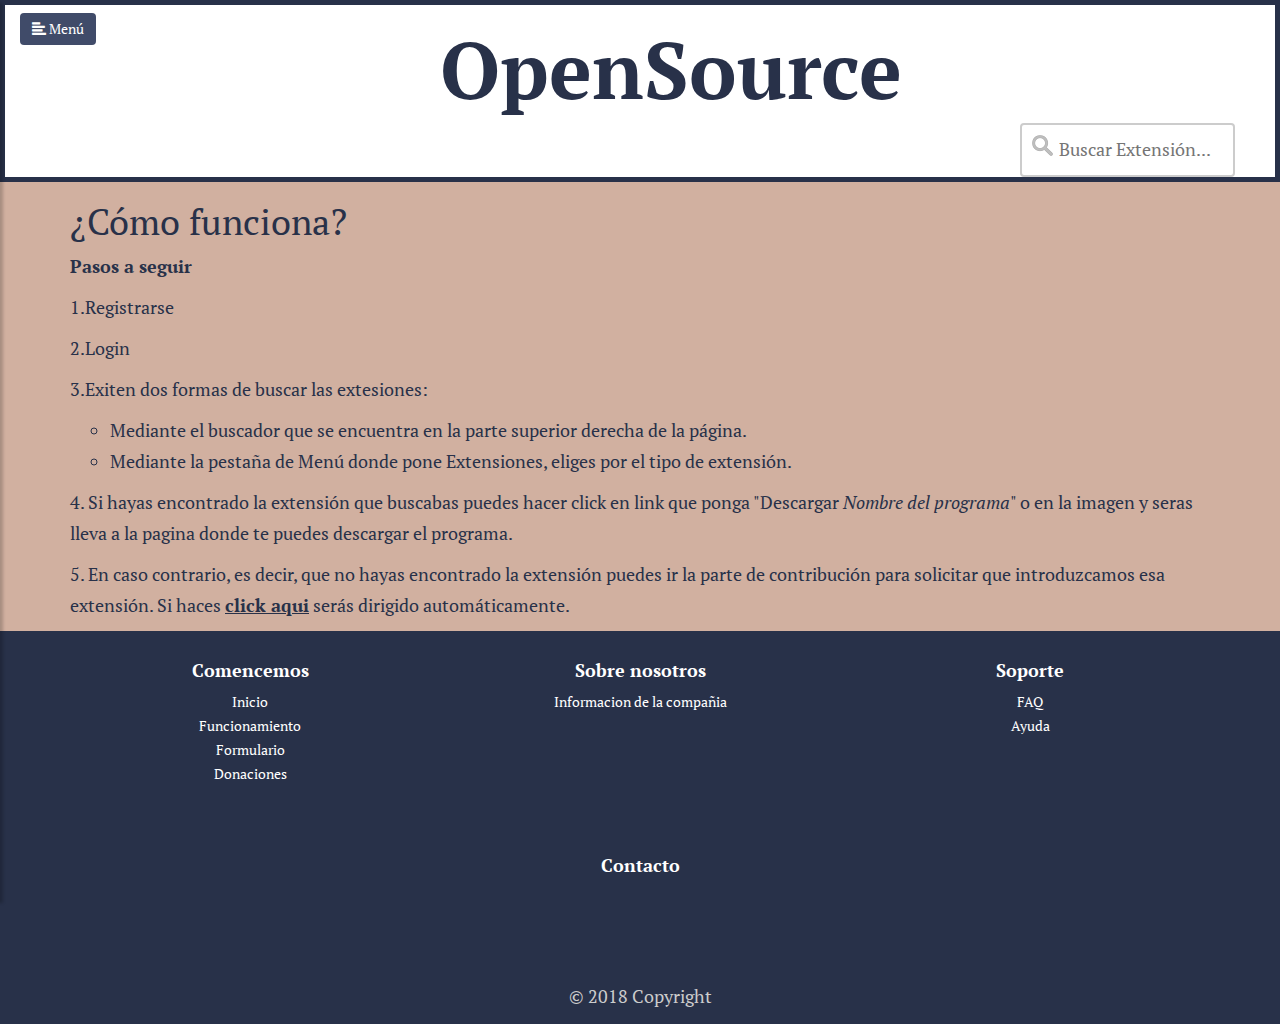
==== commit 896aa22a: "v3.1 como funciona la pagina web" ====
--- a/como.html
+++ b/como.html
@@ -84,50 +84,60 @@
                 </div>
               </header>
               <article>
+
 <div id="contenidoFin" class="container">
         <h1>¿Cómo funciona?</h1>
-        <p>Nuestra tecnología se basa en....</p>
+        <p><b>Pasos a seguir</b></p>
+        <p>1.Registrarse</p>
+        <p>2.Login</p>
+        <p>3.Exiten dos formas de buscar las extesiones:</p>
+        <ul>
+          <li  class="formas" type="circle">Mediante el buscador que se encuentra en la parte superior derecha de la página.</li>
+          <li class="formas" type="circle">Mediante la pestaña de Menú donde pone Extensiones, eliges por el tipo de extensión.</li>
+        </ul>
+        <p>4. Si hayas encontrado la extensión que buscabas puedes hacer click en link que ponga "Descargar <i>Nombre del programa</i>" o en la imagen y seras lleva a la pagina donde te puedes descargar el programa.</p>
+        <p>5. En caso contrario, es decir, que no hayas encontrado la extensión puedes ir la parte de contribución para solicitar que introduzcamos esa extensión. Si haces <a class="clickaqui" href="contribuir.html"><b>click aqui</b></a> serás dirigido automáticamente.</p>
     </div>
   </article>
-    <footer id="myFooter">
-          <div class="container">
-              <div class="row">
-                  <div class="col-sm-4 myCols">
-                      <h5>Comencemos</h5>
-                      <ul>
-                          <li><a href="index.html">Inicio</a></li>
-                          <li><a href="como.html">Funcionamiento</a></li>
-                          <li><a href="contribuir.html">Formulario</a></li>
-                          <li><a href="donacion.html">Donaciones</a></li>
+  <footer id="myFooter">
+        <div class="container">
+            <div class="row">
+                <div class="col-sm-4 myCols">
+                    <h5>Comencemos</h5>
+                    <ul>
+                        <li><a href="index.html">Inicio</a></li>
+                        <li><a href="como.html">Funcionamiento</a></li>
+                        <li><a href="contribuir.html">Formulario</a></li>
+                        <li><a href="donacion.html">Donaciones</a></li>
 
-                      </ul>
-                  </div>
-                  <div class="col-sm-4 myCols">
-                      <h5>Sobre nosotros</h5>
-                      <ul>
-                          <li><a href="quien.html">Informacion de la compañia</a></li>
+                    </ul>
+                </div>
+                <div class="col-sm-4 myCols">
+                    <h5>Sobre nosotros</h5>
+                    <ul>
+                        <li><a href="quien.html">Informacion de la compañia</a></li>
 
-                      </ul>
-                  </div>
-                  <div class="col-sm-4 myCols">
-                      <h5>Soporte</h5>
-                      <ul>
-                          <li><a href="#">FAQ</a></li>
-                          <li><a href="como.html">Ayuda</a></li>
-                      </ul>
-                  </div>
-              </div>
-          </div>
-          <div class="social-networks">
-              <h5>Contacto</h5>
-              <a href="#" class="twitter"><i class="fab fa-twitter"></i></a>
-              <a href="#" class="facebook"><i class="fab fa-facebook"></i></a>
-              <a href="#" class="google"><i class="fab fa-google-plus"></i></a>
-          </div>
-          <div class="footer-copyright">
-              <p>© 2018 Copyright</p>
-          </div>
-      </footer>
+                    </ul>
+                </div>
+                <div class="col-sm-4 myCols">
+                    <h5>Soporte</h5>
+                    <ul>
+                        <li><a href="FAQ.html">FAQ</a></li>
+                        <li><a href="como.html">Ayuda</a></li>
+                    </ul>
+                </div>
+            </div>
+        </div>
+        <div class="social-networks">
+            <h5>Contacto</h5>
+            <a href="#" class="twitter"><i class="fab fa-twitter"></i></a>
+            <a href="#" class="facebook"><i class="fab fa-facebook"></i></a>
+            <a href="#" class="google"><i class="fab fa-google-plus"></i></a>
+        </div>
+        <div class="footer-copyright">
+            <p>© 2018 Copyright</p>
+        </div>
+    </footer>
 
 <!-- Bootstrap Js CDN -->
 <script src="https://maxcdn.bootstrapcdn.com/bootstrap/3.3.7/js/bootstrap.min.js"></script>
--- a/css/estilo.css
+++ b/css/estilo.css
@@ -1,6 +1,15 @@
 
 @import url('https://fonts.googleapis.com/css?family=PT+Serif');
-
+.clickaqui{
+  text-decoration: underline;
+}
+.formas{
+  font-family: 'PT Serif', serif !important;
+  font-size: 1.3em !important;
+  font-weight: 300 !important;
+  line-height: 1.7em !important;
+  color: #283149 !important;
+}
 /* ---------------------------------------------------
    Estilo del login
 ----------------------------------------------------- */
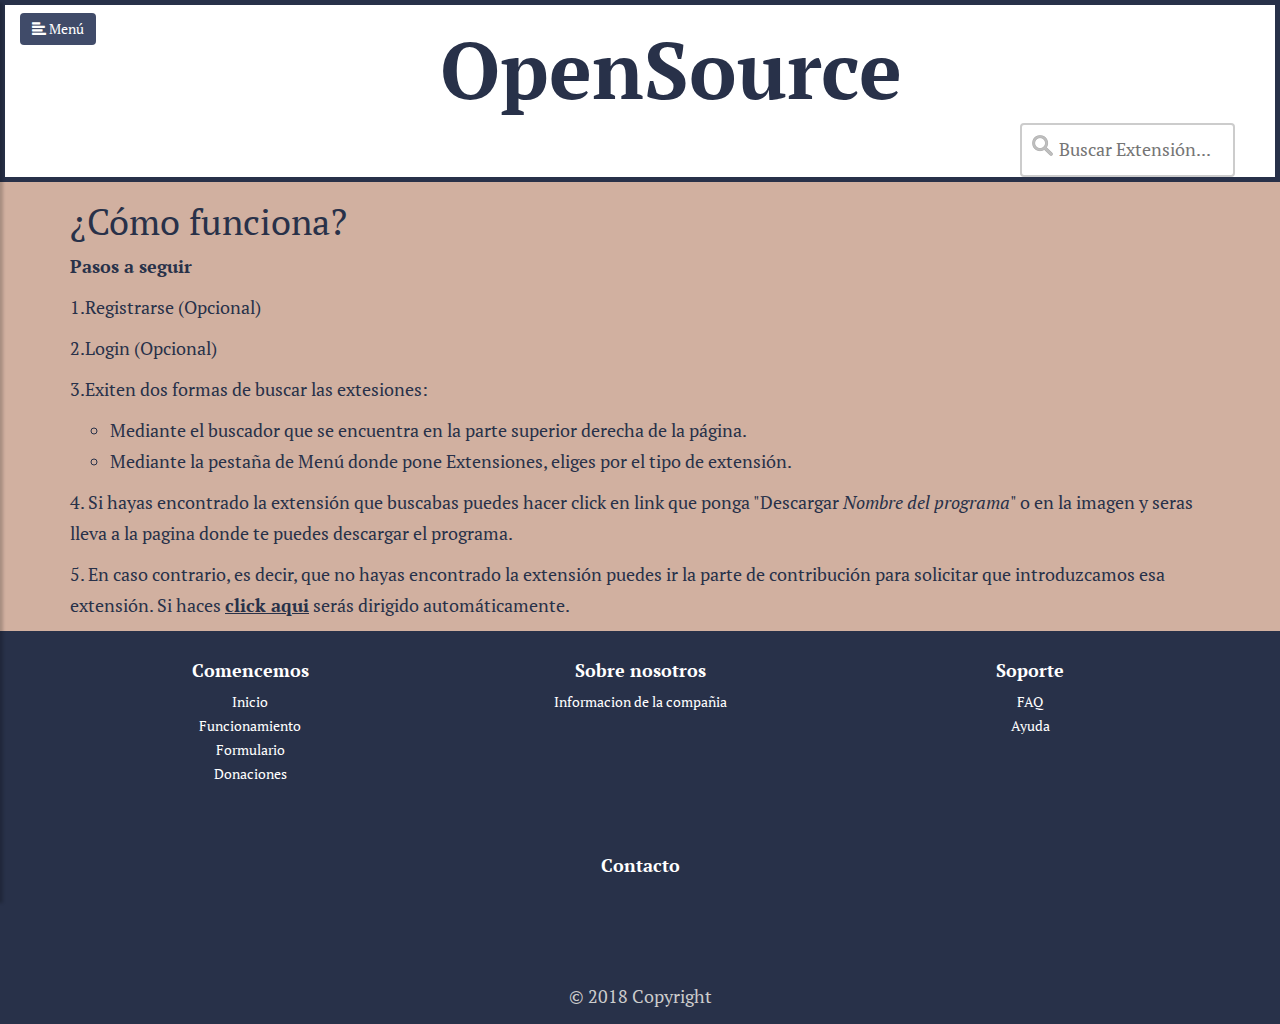
==== commit 71441f86: "V3.1.1 pequeño cambio" ====
--- a/como.html
+++ b/como.html
@@ -88,8 +88,8 @@
 <div id="contenidoFin" class="container">
         <h1>¿Cómo funciona?</h1>
         <p><b>Pasos a seguir</b></p>
-        <p>1.Registrarse</p>
-        <p>2.Login</p>
+        <p>1.Registrarse (Opcional)</p>
+        <p>2.Login (Opcional)</p>
         <p>3.Exiten dos formas de buscar las extesiones:</p>
         <ul>
           <li  class="formas" type="circle">Mediante el buscador que se encuentra en la parte superior derecha de la página.</li>
